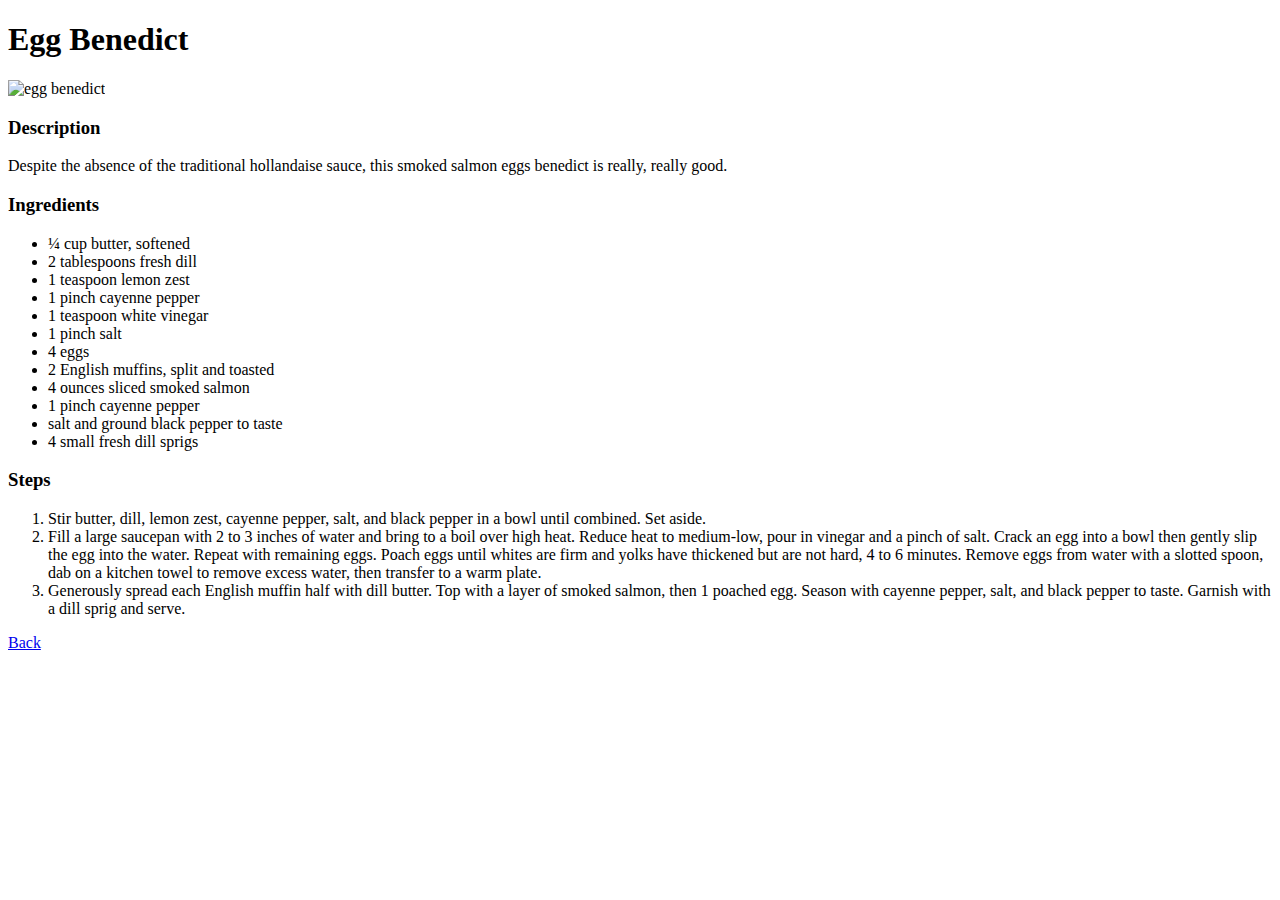
==== recipes/eggBenedict.html @ a819804f "feat: Add new recipes" ====
<!DOCTYPE html>
<html lang="en">
<head>
    <meta charset="UTF-8">
    <meta http-equiv="X-UA-Compatible" content="IE=edge">
    <meta name="viewport" content="width=device-width, initial-scale=1.0">
    <title>Egg Benedict</title>
</head>
<body>
    <h1>Egg Benedict</h1>
    <img width="450" alt="egg benedict" src="https://www.allrecipes.com/thmb/d2HyTNS9XzPT-YNlbzDDcOWnj_0=/750x0/filters:no_upscale():max_bytes(150000):strip_icc():format(webp)/1112684-37bde9ebdced4d15b9cf8a6b50ea8873.jpg">
    <h3>Description</h3>
    <p> 
        Despite the absence of the traditional hollandaise sauce, this smoked salmon eggs benedict is really, really good.
    </p>
    <h3>Ingredients</h3>
    <ul>
        <li>¼ cup butter, softened</li>
        <li>2 tablespoons fresh dill</li>
        <li>1 teaspoon lemon zest</li>
        <li>1 pinch cayenne pepper</li>
        <li>1 teaspoon white vinegar</li>
        <li>1 pinch salt</li>
        <li>4 eggs</li>
        <li>2 English muffins, split and toasted</li>
        <li>4 ounces sliced smoked salmon</li>
        <li>1 pinch cayenne pepper</li>
        <li>salt and ground black pepper to taste</li>
        <li>4 small fresh dill sprigs</li>
    </ul>
    <h3>Steps</h3>
    <ol>
        <li>  Stir butter, dill, lemon zest, cayenne pepper, salt, and black pepper in a bowl until combined. Set aside.  </li>
        
        <li> Fill a large saucepan with 2 to 3 inches of water and bring
             to a boil over high heat. Reduce heat to medium-low, 
             pour in vinegar and a pinch of salt. Crack an egg into 
             a bowl then gently slip the egg into the water. 
             Repeat with remaining eggs. Poach eggs until 
             whites are firm and yolks have thickened but 
             are not hard, 4 to 6 minutes. Remove eggs from 
             water with a slotted spoon, dab on a kitchen towel 

            to remove excess water, then transfer to a warm plate.</li>
        <li>  Generously spread each English muffin half with dill butter. 
            Top with a layer of smoked salmon, then 1 poached egg. 
            Season with cayenne pepper, salt, and black pepper to taste. 
            Garnish with a dill sprig and serve.  </li>

    </ol>
    <a href="../index.html">Back</a>
</body>
</html>
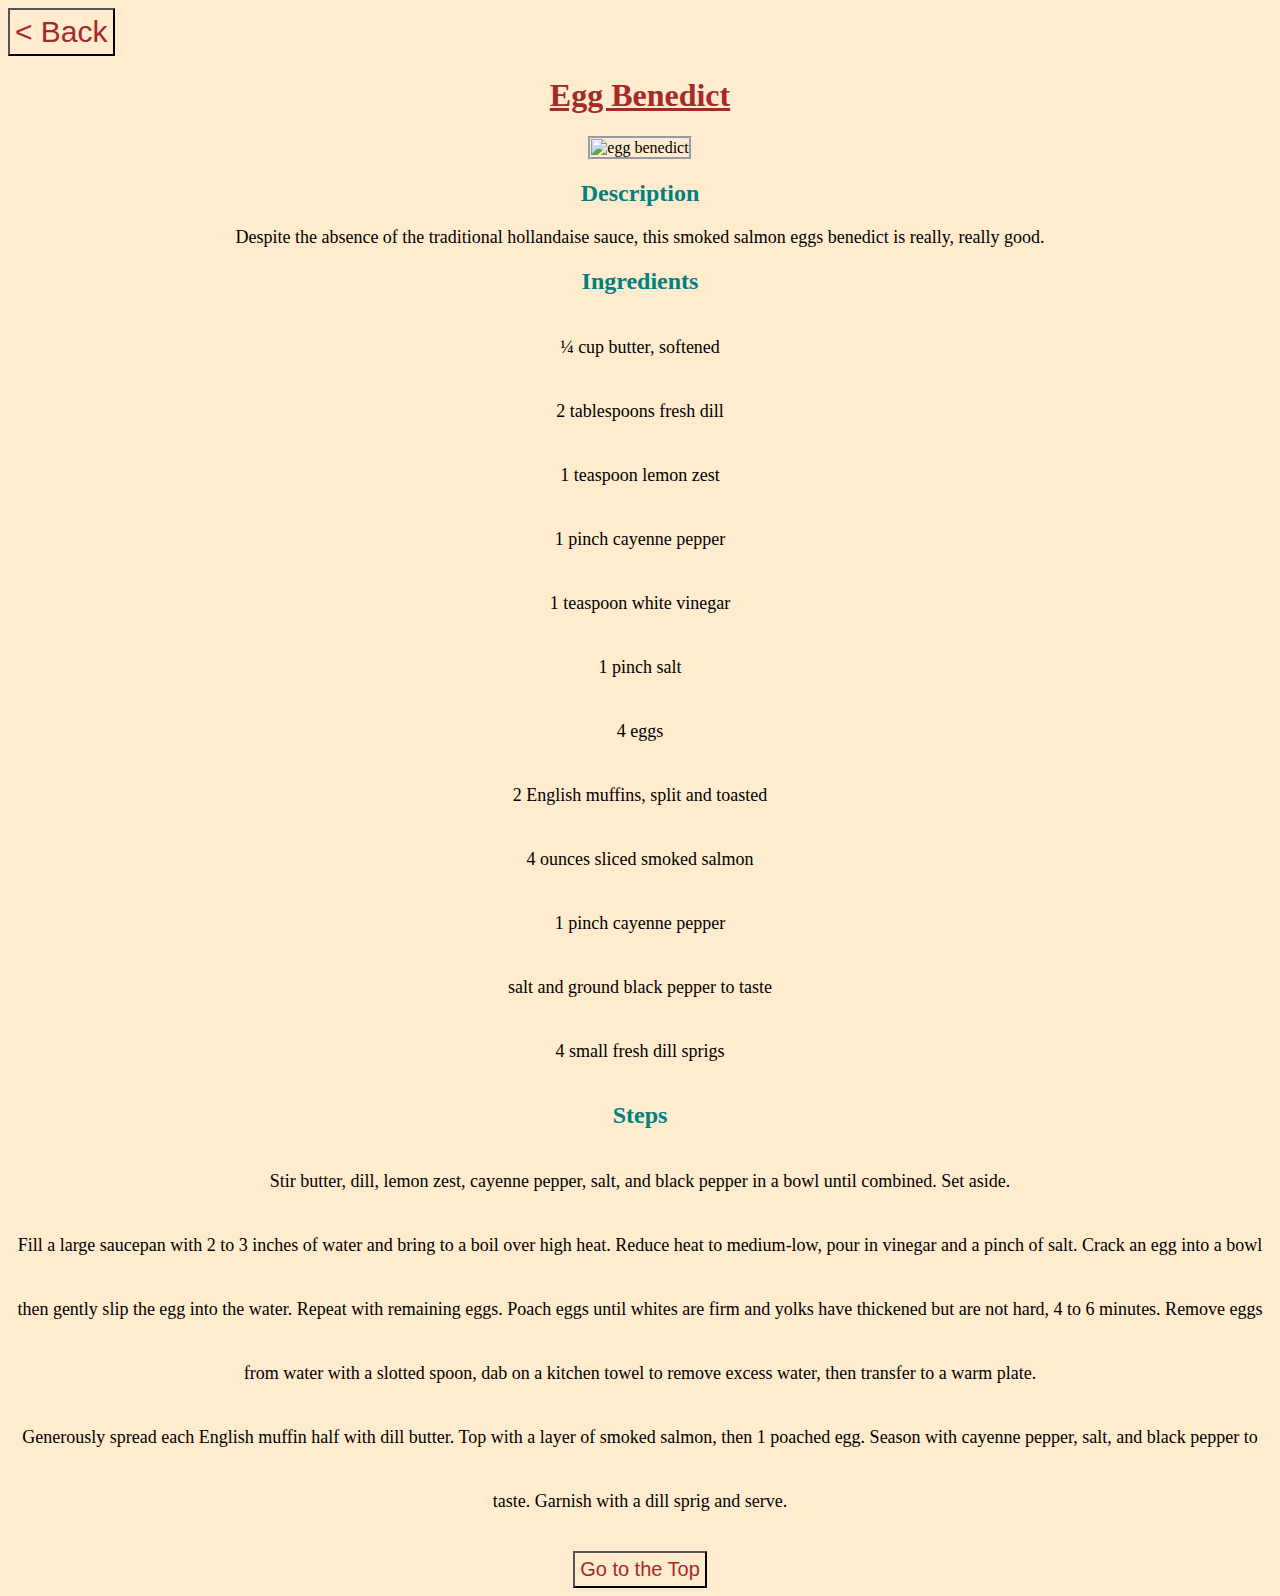
==== commit 54582f36: "feat: Add final css styling for recipes" ====
--- a/recipes/eggBenedict.html
+++ b/recipes/eggBenedict.html
@@ -5,16 +5,26 @@
     <meta http-equiv="X-UA-Compatible" content="IE=edge">
     <meta name="viewport" content="width=device-width, initial-scale=1.0">
     <title>Egg Benedict</title>
+    <link rel="stylesheet" href="../styles.css";
 </head>
 <body>
-    <h1>Egg Benedict</h1>
-    <img width="450" alt="egg benedict" src="https://www.allrecipes.com/thmb/d2HyTNS9XzPT-YNlbzDDcOWnj_0=/750x0/filters:no_upscale():max_bytes(150000):strip_icc():format(webp)/1112684-37bde9ebdced4d15b9cf8a6b50ea8873.jpg">
-    <h3>Description</h3>
-    <p> 
+    <div class="container">
+        <div class="topbar">
+            <button type="button" class="backbutton">
+                <a href="../index.html">
+                < Back
+                </a>
+                </button>    
+        </div>
+    <div class="container">
+    <h1 class="benedict">Egg Benedict</h1>
+    <img id="benedict" width="450" alt="egg benedict" src="https://www.allrecipes.com/thmb/d2HyTNS9XzPT-YNlbzDDcOWnj_0=/750x0/filters:no_upscale():max_bytes(150000):strip_icc():format(webp)/1112684-37bde9ebdced4d15b9cf8a6b50ea8873.jpg">
+    <h2 class="miniheader">Description</h2>
+    <p class="description"> 
         Despite the absence of the traditional hollandaise sauce, this smoked salmon eggs benedict is really, really good.
     </p>
-    <h3>Ingredients</h3>
-    <ul>
+    <h2 class="miniheader">Ingredients</h2>
+    <ul class="Ingredients">
         <li>¼ cup butter, softened</li>
         <li>2 tablespoons fresh dill</li>
         <li>1 teaspoon lemon zest</li>
@@ -28,8 +38,8 @@
         <li>salt and ground black pepper to taste</li>
         <li>4 small fresh dill sprigs</li>
     </ul>
-    <h3>Steps</h3>
-    <ol>
+    <h2 class="miniheader">Steps</h2>
+    <ol class="Steps">
         <li>  Stir butter, dill, lemon zest, cayenne pepper, salt, and black pepper in a bowl until combined. Set aside.  </li>
         
         <li> Fill a large saucepan with 2 to 3 inches of water and bring
@@ -48,6 +58,8 @@
             Garnish with a dill sprig and serve.  </li>
 
     </ol>
-    <a href="../index.html">Back</a>
+    <br>
+    <button class="backbutton small"><a href="#top">Go to the Top</a></button>
+</div>
 </body>
 </html>--- a/styles.css
+++ b/styles.css
@@ -0,0 +1,115 @@
+body {
+    background-color: blanchedalmond;
+}
+
+h1 {
+    color: teal;
+}
+
+ul {
+    padding: 0;
+    display: table;
+    margin: 0 auto;
+    list-style: none;   
+    font-size: 200%;
+    list-style-position: inside;
+    line-height: 200%;
+}
+
+ol {
+    padding: 0;
+    display: table;
+    margin: 0 auto;
+    list-style: none;   
+    font-size: 200%;
+    list-style-position: inside;
+    line-height: 200%;
+}
+
+a {
+    color: brown;
+    text-decoration: none;
+}
+
+.recipe {
+    font-size: 150%;
+    color: teal;
+    font-weight: bold;
+}
+
+.french, .bellini, .benedict {
+    color: brown;
+    text-decoration-line: underline;
+}
+
+#dog {
+    height: 350px;
+    width: 350px;
+    border-style: groove;
+}
+
+#toast {
+    height: 350px;
+    width: 500px;
+    border-style: groove;
+}
+
+#bellini {
+    height: 300px;
+    width: 350px;
+    border-style: groove;
+}
+
+#benedict {
+    height: 400px;
+    width: 450px;
+    border-style: groove;
+}
+
+.container {
+    text-align: center;
+}
+
+li {
+    color: black;
+}
+
+.Ingredients > li, .Steps > li{
+    font-size: 18px;
+    color: black;
+    font-weight: 100;
+}
+
+.miniheader {
+    color: teal;
+}
+
+.description{
+    font-weight: 200;
+    font-size: 18px;
+}
+
+.button {
+    font-size: 200%;
+    font-style: italic;
+    font-weight: bold;
+    border-style: groove;
+    padding: 4px;
+}
+
+.topbar {
+    text-align: left;
+    font-size: 25px;
+}
+
+.backbutton {
+    font-size: 30px;
+    padding: 5px;
+    padding-bottom: 5px;
+    background-color: blanchedalmond;
+    font-weight: 300;
+}
+
+.backbutton.small {
+    font-size: 20px;
+}